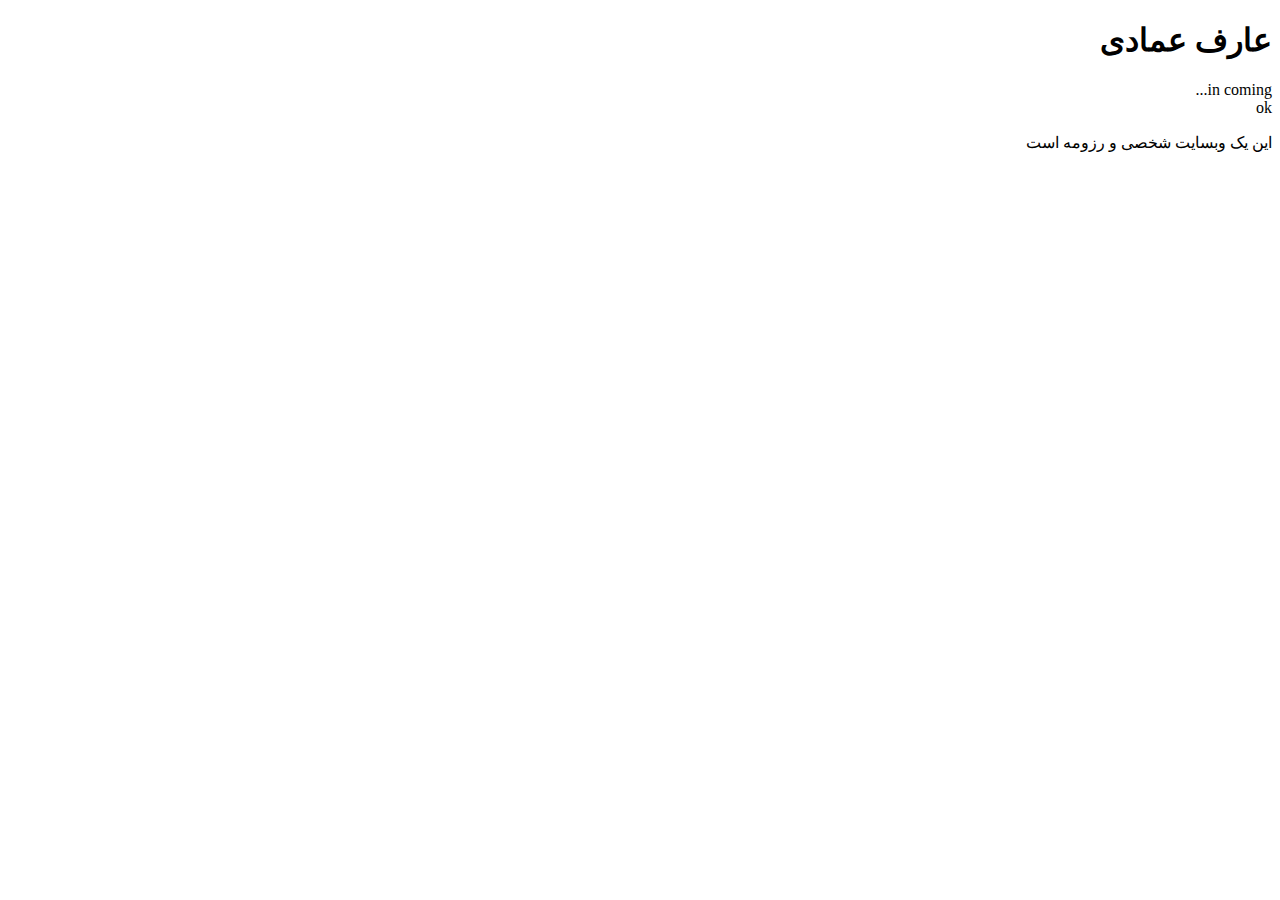
==== my website/index.html @ 091145d1 "start test" ====
<!DOCTYPE html>
<html lang="fa" dir="rtl">

<head>
    <meta charset="UTF-8">
    <meta http-equiv="X-UA-Compatible" content="IE=edge">
    <meta name="viewport" content="width=device-width, initial-scale=1.0">
    <title>Aref Emadi</title>
    <link href="styl.css" rel="stylsheet" type="text/css">
</head>

<body>
    <div>

        <h1>عارف عمادی</h1>
        in coming...
        <li>
            ok
        </li>
        <p>این یک وبسایت شخصی و رزومه است</p>
    </div>
</body>

</html>
---- my website/styl.css ----
*{
    padding: 0px;
    margin: 0px;
    border-radius: 0px;
    border: 0px;
    box-sizing: border-box;

}
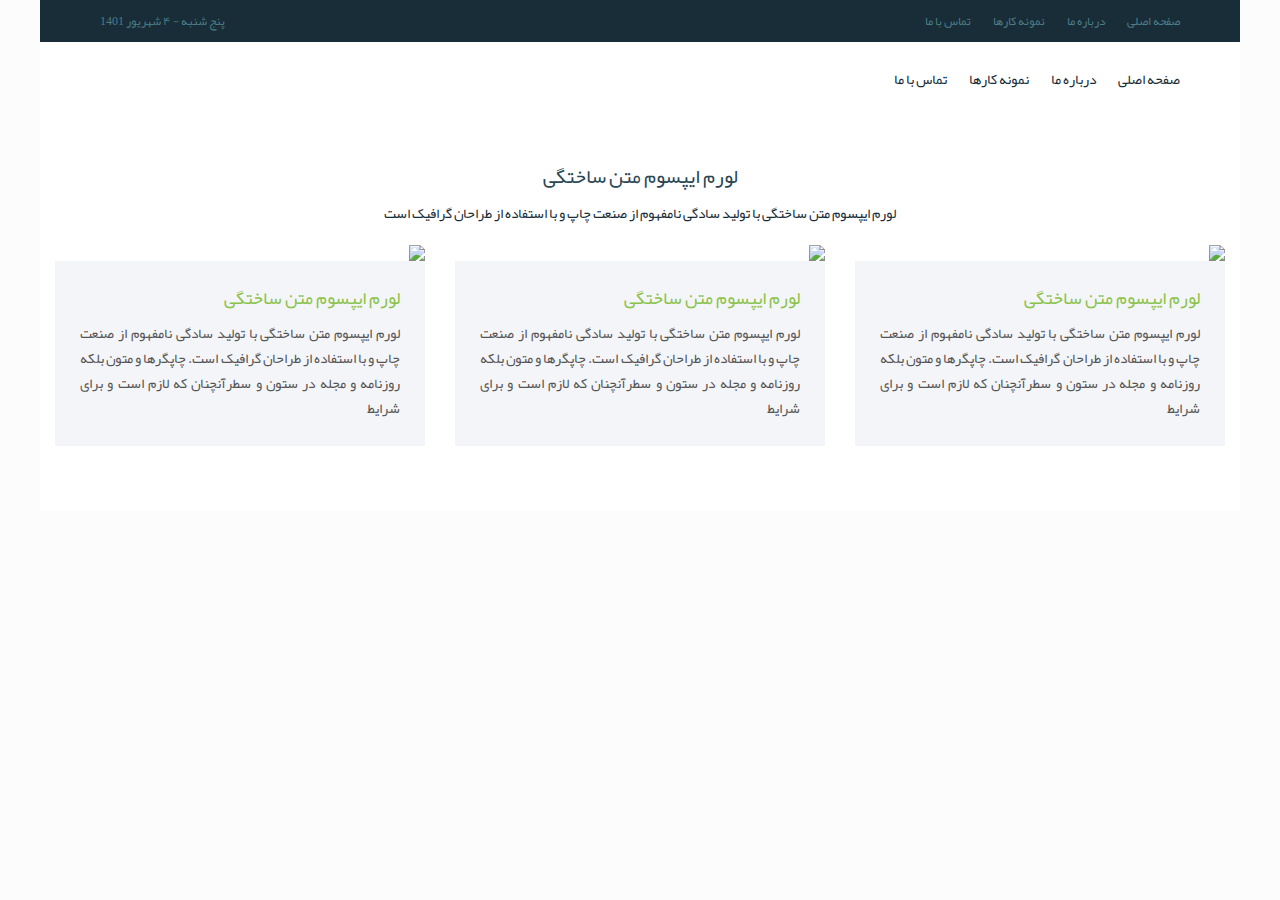
==== commit 9aa41d3a: "Add files via upload" ====
--- a/my website/index.html
+++ b/my website/index.html
@@ -1,24 +1,114 @@
 <!DOCTYPE html>
 <html lang="fa" dir="rtl">
-
-<head>
-    <meta charset="UTF-8">
-    <meta http-equiv="X-UA-Compatible" content="IE=edge">
-    <meta name="viewport" content="width=device-width, initial-scale=1.0">
-    <title>Aref Emadi</title>
-    <link href="styl.css" rel="stylsheet" type="text/css">
-</head>
-
-<body>
-    <div>
-
-        <h1>عارف عمادی</h1>
-        in coming...
-        <li>
-            ok
-        </li>
-        <p>این یک وبسایت شخصی و رزومه است</p>
-    </div>
-</body>
-
+   <head>
+      <meta charset="utf-8">
+      <title>Website Test</title>
+      <link href="style.css" rel="stylesheet" type="text/css">
+   </head>
+   <body>
+      <div class="main">
+         <div class="masthead">
+            <div class="top_menu">
+               <div class="container">
+                  <div class="pull-right">
+                     <ul>
+                        <li><a href="#">صفحه اصلی</a></li>
+                        <li><a href="#">درباره ما</a></li>
+                        <li><a href="#">نمونه کارها</a></li>
+                        <li><a href="#">تماس با ما</a></li>
+                     </ul>
+                  </div>
+                  <div class="pull-left">
+                     <ul>
+                        <li><a href="#"> پنج شنبه - ۴ شهریور 1401</a></li>
+                     </ul>
+                  </div>
+               </div>
+            </div>
+            <div class="main_menu">
+               <div class="container">
+                  <div class="pull-right">
+                     <ul>
+                        <li><a href="#">صفحه اصلی</a></li>
+                        <li><a href="#">درباره ما</a></li>
+                        <li><a href="#">نمونه کارها</a></li>
+                        <li><a href="#">تماس با ما</a></li>
+                     </ul>
+                  </div>
+                  <div class="pull-left">
+                     <div class="logo">
+                        <a href="#"><img src="images/logo.png" alt=""></a>
+                     </div>
+                  </div>
+               </div>
+            </div>
+         </div>
+         <div class="clearfix"></div>
+         <div id="gallery">
+            <div class="gallery">
+               <div class="gallery-item">
+                  <a href="#"><img src="images/gallery/1.jpg" alt=""></a>
+               </div>
+               <div class="gallery-item">
+                  <a href="#"><img src="images/gallery/2.jpg" alt=""></a>
+               </div>
+               <div class="gallery-item">
+                  <a href="#"><img src="images/gallery/3.jpg" alt=""></a>
+               </div>
+               <div class="gallery-item">
+                  <a href="#"><img src="images/gallery/4.jpg" alt=""></a>
+               </div>
+               <div class="gallery-item">
+                  <a href="#"><img src="images/gallery/5.jpg" alt=""></a>
+               </div>
+               <div class="gallery-item">
+                  <a href="#"><img src="images/gallery/6.jpg" alt=""></a>
+               </div>
+               <div class="gallery-item">
+                  <a href="#"><img src="images/gallery/7.jpg" alt=""></a>
+               </div>
+               <div class="gallery-item">
+                  <a href="#"><img src="images/gallery/8.jpg" alt=""></a>
+               </div>
+            </div>
+         </div>
+         <div class="clearfix"></div>
+         <div id="team">
+            <div class="team">
+               <div class="area-title">
+                  <h2>لورم ایپسوم متن ساختگی</h2>
+                  <p>لورم ایپسوم متن ساختگی با تولید سادگی نامفهوم از صنعت چاپ و با استفاده از طراحان گرافیک است</p>
+               </div>
+               <div class="clearfix"></div>
+               <div class="team-details">
+                  <img src="images/author/1.png">
+                  <div class="team-content">
+                     <h2>لورم ایپسوم متن ساختگی</h2>
+                     <p>
+                       لورم ایپسوم متن ساختگی با تولید سادگی نامفهوم از صنعت چاپ و با استفاده از طراحان گرافیک است. چاپگرها و متون بلکه روزنامه و مجله در ستون و سطرآنچنان که لازم است و برای شرایط
+                     </p>
+                  </div>
+               </div>
+               <div class="team-details">
+                  <img src="images/author/1.png">
+                  <div class="team-content">
+                     <h2>لورم ایپسوم متن ساختگی</h2>
+                     <p>
+                       لورم ایپسوم متن ساختگی با تولید سادگی نامفهوم از صنعت چاپ و با استفاده از طراحان گرافیک است. چاپگرها و متون بلکه روزنامه و مجله در ستون و سطرآنچنان که لازم است و برای شرایط
+                     </p>
+                  </div>
+               </div>
+               <div class="team-details">
+                  <img src="images/author/1.png">
+                  <div class="team-content">
+                     <h2>لورم ایپسوم متن ساختگی</h2>
+                     <p>
+                       لورم ایپسوم متن ساختگی با تولید سادگی نامفهوم از صنعت چاپ و با استفاده از طراحان گرافیک است. چاپگرها و متون بلکه روزنامه و مجله در ستون و سطرآنچنان که لازم است و برای شرایط
+                     </p>
+                  </div>
+               </div>
+            </div>
+         </div>
+      </div>
+   </body>
 </html>--- a/my website/style.css
+++ b/my website/style.css
@@ -0,0 +1,188 @@
+html,body,div,span,applet,object,iframe,h1,h2,h3,h4,h5,h6,p,blockquote,pre,a,abbr,acronym,address,big,cite,code,del,dfn,em,img,ins,kbd,q,s,samp,small,strike,strong,sub,sup,tt,var,b,u,i,center,dl,dt,dd,ol,ul,li,fieldset,form,label,legend,table,caption,tbody,tfoot,thead,tr,th,td,article,aside,canvas,details,embed,figure,figcaption,footer,header,hgroup,menu,nav,output,ruby,section,summary,time,mark,audio,video {
+    margin: 0;
+    padding: 0;
+    border: 0;
+    font-size: 100%;
+    font: inherit;
+    vertical-align: baseline;
+}
+
+/* HTML5 display-role reset for older browsers */
+article,aside,details,figcaption,figure,footer,header,hgroup,menu,nav,section {
+    display: block;
+}
+
+body {
+    line-height: 1;
+}
+
+ol,ul {
+    list-style: none;
+}
+
+blockquote,q {
+    quotes: none;
+}
+
+blockquote:before,blockquote:after,q:before,q:after {
+    content: '';
+    content: none;
+}
+
+table {
+    border-collapse: collapse;
+    border-spacing: 0;
+}
+
+@font-face {
+    font-family: "Aref";
+    src: url(fonts/WebYekan.woff) format("woff");
+}
+
+body {
+    background: #fcfcfc;
+    font-family: "Aref","Myriad Pro",Tahoma;
+    font-size: 14px;
+}
+
+*{
+    box-sizing:border-box;
+    -webkit-box-sizing:border-box;
+    -moz-box-sizing:border-box;
+    -o-box-sizing:border-box;
+}
+
+.clearfix{
+	clear: both;
+}
+
+img{
+	max-width: 100%;
+}
+
+a {
+    text-decoration: none;
+}
+
+.main {
+    width: 1200px;
+    margin: 0 auto;
+}
+
+.container {
+    width: 1100px;
+    margin: 0 auto;
+}
+
+.pull-right {
+    float: right;
+}
+
+.pull-left {
+    float: left;
+}
+
+.area-title{
+    text-align: center;
+}
+
+.area-title h2{
+    margin-bottom: 10px;
+    font-size: 20px;
+    color: #2a4755
+}
+
+.area-title p{
+    padding: 10px 0;
+    color: #182d37
+}
+
+.masthead .top_menu {
+    width: 100%;
+    float: right;
+    background: #182d37;
+}
+
+.masthead .top_menu ul li {
+    display: inline-block;
+}
+
+.masthead .top_menu ul li a {
+    display: block;
+    padding: 15px 10px;
+    font-size: 12px;
+    color: #4c7d89;
+}
+
+.masthead .top_menu ul li a:hover,.masthead .main_menu ul li a:hover {
+    color: #8bc34a;
+}
+
+.masthead .main_menu {
+    width: 100%;
+    float: right;
+    background: #fff;
+}
+
+.masthead .main_menu ul li {
+    display: inline-block;
+}
+
+.masthead .main_menu ul li a {
+    display: block;
+    padding: 30px 10px;
+    color: #182d37;
+}
+
+.masthead .logo {
+    margin: 15px auto 0;
+}
+
+.gallery{
+	width: 100%;
+	float: right;
+}
+
+.gallery .gallery-item{
+	width: 25%;
+	float: right;
+}
+
+.gallery .gallery-item img{
+	float: right;
+}
+
+.team{
+    width: 100%;
+    float: right;
+    padding: 50px 0;
+    background: #fff;
+}
+
+.team .team-details{
+    width: 33.33%;
+    float: right;
+    padding: 15px;
+}
+
+.team .team-details img{
+    float: right;
+}
+
+.team .team-details .team-content{
+    float: right;
+    padding: 25px;
+    line-height: 25px;
+    background: #f4f5f9;
+}
+
+.team .team-details .team-content h2{
+    margin-bottom: 10px;
+    font-size: 18px;
+    color: #8bc34a
+}
+
+.team .team-details .team-content p{
+    text-align: justify;
+    color: #555;
+}